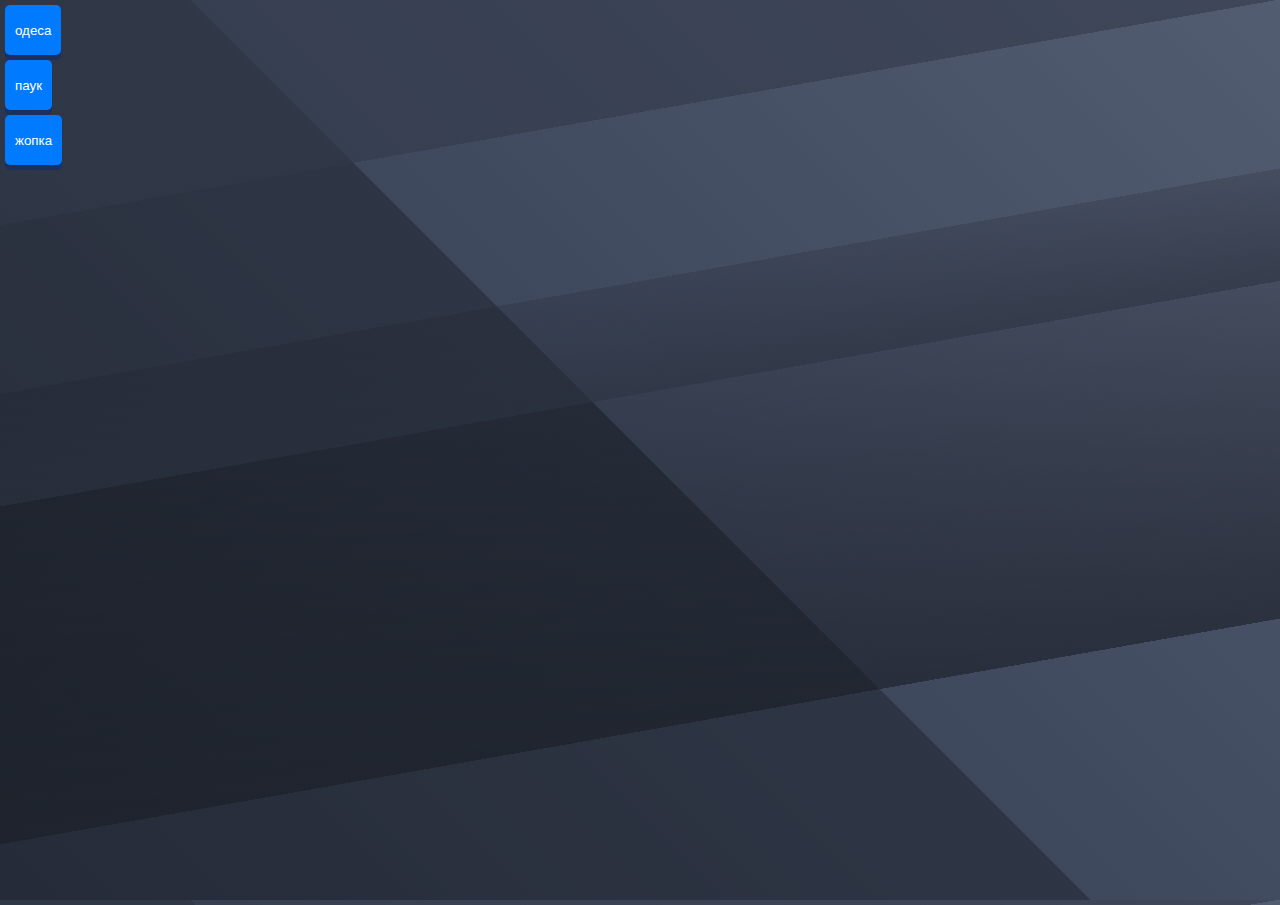
==== list.html @ e5eae567 "Добавлення зберігання та другої сторінки" ====
<!DOCTYPE html>
<html lang="en">
<head>
    <meta charset="UTF-8">
    <meta name="viewport" content="width=device-width, initial-scale=1.0">
    <title>List</title>
    <link rel="stylesheet" href="styles.css">
</head>
<body>
    <div id="button-container"></div>
    <script>
        fetch('/list.txt')
            .then(response => response.text())
            .then(text => {
                const lines = text.split('\n').filter(line => line.trim() !== '');
                const container = document.getElementById('button-container');
                lines.forEach(text => {
                    const button = document.createElement('button');
                    button.textContent = text;
                    button.className = 'button';
                    button.onclick = () => {

                    if(localStorage.getItem(text)== null){
                        localStorage.setItem(text, "0");
                        sessionStorage.setItem("selectName",text);
                        
                    }else{
                        sessionStorage.setItem("selectName",text);
                    }
                    location.href = "/";
                    
                }

                    container.appendChild(button);
                });
            })
            .catch(error => console.error('Помилка завантаження:', error));
    </script>
</body>

<style>
    .button {
        display: block;
        margin: 5px;
        padding: 10px;
        background-color: #007bff;
        color: white;
        border: none;
        border-radius: 5px;
        cursor: pointer;
    }
    .button:hover {
        background-color: #0056b3;
    }
</style>
</html>
---- styles.css ----
#text-box {
    display: inline-block; /* Робить рамку змінною за розміром тексту */
    padding: 5px; /* Відступ між рамкою і текстом */
    border: 4px solid transparent; /* Прозора рамка для анімації */
    border-radius: 5px; /* Закругленість кутів рамки */
    background-color: #eae4be; /* Колір фону навколо тексту */
    max-width: 90%; /* Максимальна ширина рамки */
    position: relative; /* Позиціонування для псевдоелемента */
}

#text {
    font-size: 18px; /* Розмір тексту */
    line-height: 1.6; /* Міжрядковий інтервал */
    color: #333; /* Колір тексту */
    text-align: justify; /* Вирівнювання тексту по ширині */
}

#text-box::before {
    content: '';
    position: absolute;
    top: 0;
    left: 0;
    right: 0;
    bottom: 0;
    border: 4px solid #0d93eb8c; /* Товщина, тип та колір рамки */
    border-radius: 5px; /* Закругленість кутів рамки */
    box-sizing: border-box;
    animation: border-anim 5s linear infinite;
}

@keyframes border-anim {
    0% {
        opacity: 1;
        
    }
 
   80%{
    opacity: 0;
   }
  
    100% {
        opacity: 1;

    }

}

       
        #elements-container {
            display: flex;
            flex-direction: column; /* Вертикальне розташування елементів */
            align-items: center; /* Горизонтальне вирівнювання по центру */
            justify-content: center; /* Вертикальне вирівнювання по центру */
            height: 100%; /* Займає всю висоту вікна */
          
            overflow: auto; /* Додаємо прокрутку при потребі */
        }
        #image{
            width: 100%;
            height: auto;
        }

   



    html {
  height: 100%;
  -webkit-box-sizing: border-box;
          box-sizing: border-box;
}

body {
  min-height: 100%;
  position: relative;
  padding-bottom: 3rem;
  margin: 0;
  padding: 0;
  text-align: center;
  width: 100%;
  background: linear-gradient(170deg, rgba(49, 57, 73, 0.8) 20%, rgba(49, 57, 73, 0.5) 20%, rgba(49, 57, 73, 0.5) 35%,
   rgba(41, 48, 61, 0.6) 35%, rgba(41, 48, 61, 0.8) 45%, rgba(31, 36, 46, 0.5) 45%, rgba(31, 36, 46, 0.8) 75%,
    rgba(49, 57, 73, 0.5) 75%), linear-gradient(45deg, rgba(20, 24, 31, 0.8) 0%, rgba(41, 48, 61, 0.8) 50%, rgba(82, 95, 122, 0.8) 
    50%, rgba(133, 146, 173, 0.8) 100%) #313949;
    
}

button {
text-shadow: #eae4be;
  margin: 20px;
  text-align: center;
  height: 50px;
    border-radius: 80px;
    text-decoration: none;
    color: white;
    background: #394f76;
    box-shadow: 0 5px 0 #0e2c7092;
}

button.animate{
    letter-spacing: 2px;
    animation: smoke 1s ;
  

}

@keyframes  smoke  {
         0%{
            opacity: 1;
         }
         50%{
                filter: blur(5em);
                opacity: 0;
         }
            100% {
                opacity: 1;
            }
        }

        .skrolbar {
    width: auto;
    height:auto;
    color: #eae4be;
    position:static ;
    padding: 10px; /* Додає відступ всередині контейнера */
}
.skrolbar i {
    width: 50px;
    
}
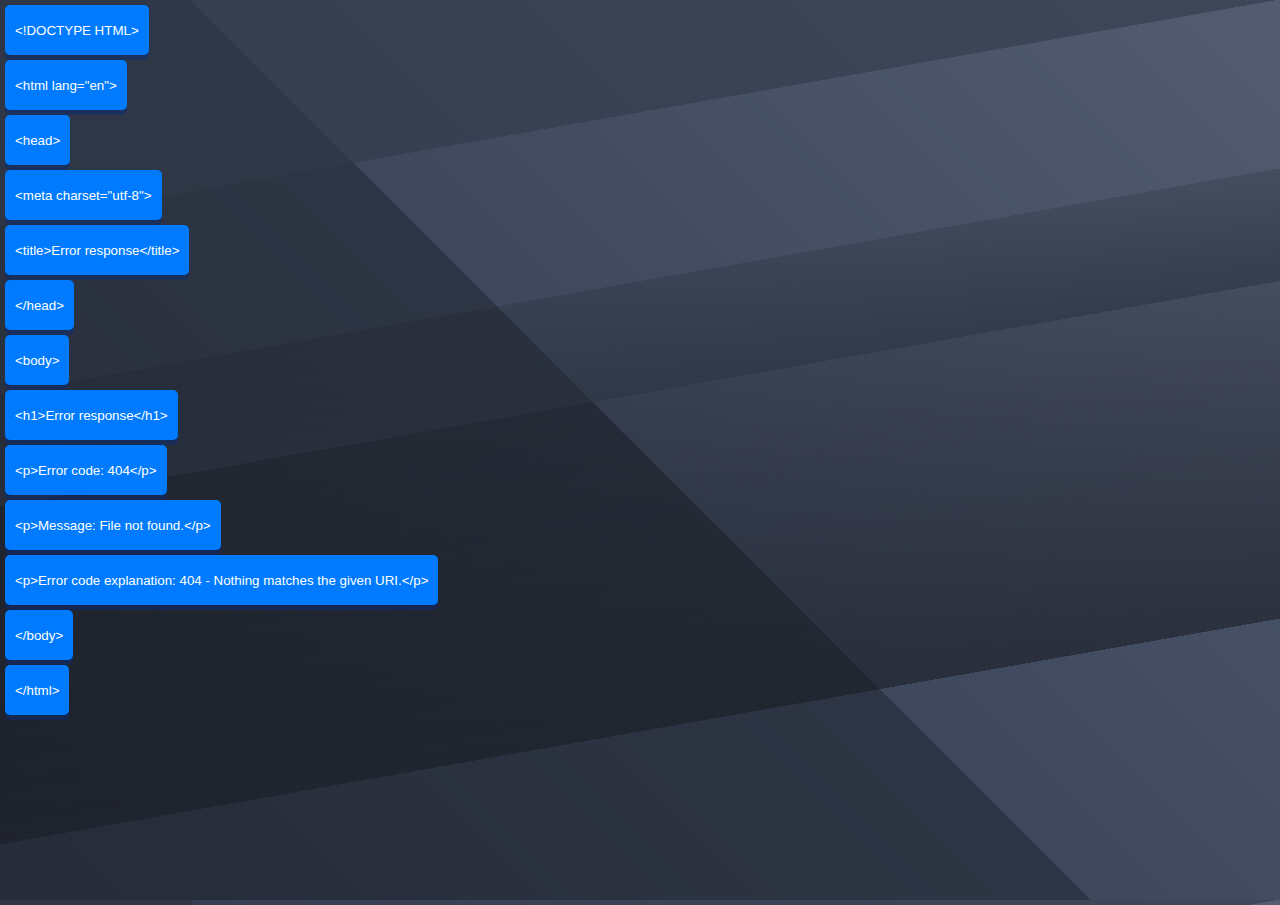
==== commit bac51eed: "Проверка путі" ====
--- a/list.html
+++ b/list.html
@@ -9,7 +9,7 @@
 <body>
     <div id="button-container"></div>
     <script>
-        fetch('/list.txt')
+        fetch('/webDekameron/list.txt')
             .then(response => response.text())
             .then(text => {
                 const lines = text.split('\n').filter(line => line.trim() !== '');
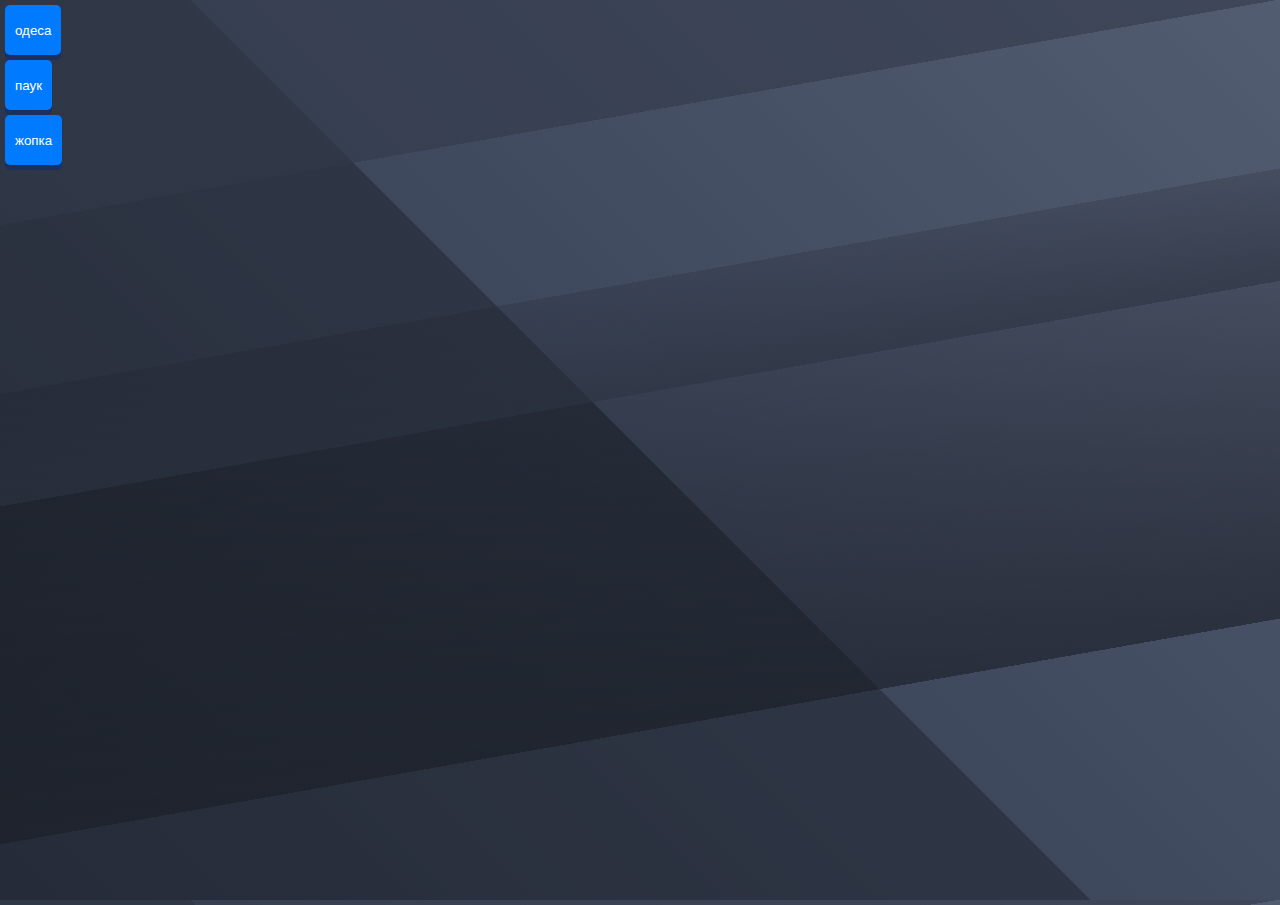
==== commit 1fe4fe06: "Зміна адреси" ====
--- a/list.html
+++ b/list.html
@@ -9,7 +9,7 @@
 <body>
     <div id="button-container"></div>
     <script>
-        fetch('/webDekameron/list.txt')
+        fetch('list.txt')
             .then(response => response.text())
             .then(text => {
                 const lines = text.split('\n').filter(line => line.trim() !== '');
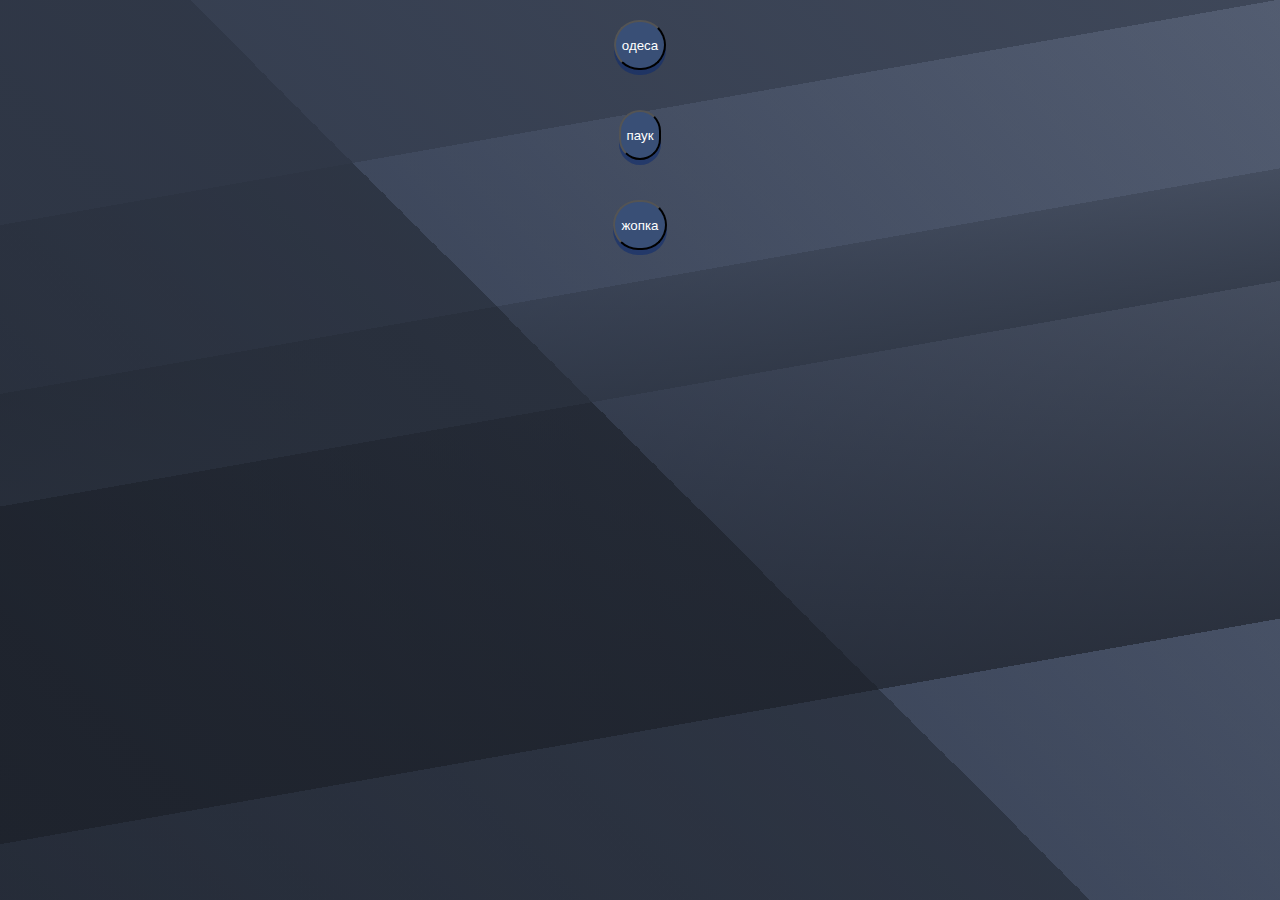
==== commit e98e3158: "Добавлення попрошайки" ====
--- a/list.html
+++ b/list.html
@@ -27,30 +27,15 @@
                     }else{
                         sessionStorage.setItem("selectName",text);
                     }
-                    location.href = "/";
+                    location.href = "/webDekameron/";
                     
                 }
 
                     container.appendChild(button);
+                    container.append(document.createElement("br"));
                 });
             })
             .catch(error => console.error('Помилка завантаження:', error));
     </script>
 </body>
-
-<style>
-    .button {
-        display: block;
-        margin: 5px;
-        padding: 10px;
-        background-color: #007bff;
-        color: white;
-        border: none;
-        border-radius: 5px;
-        cursor: pointer;
-    }
-    .button:hover {
-        background-color: #0056b3;
-    }
-</style>
 </html>
